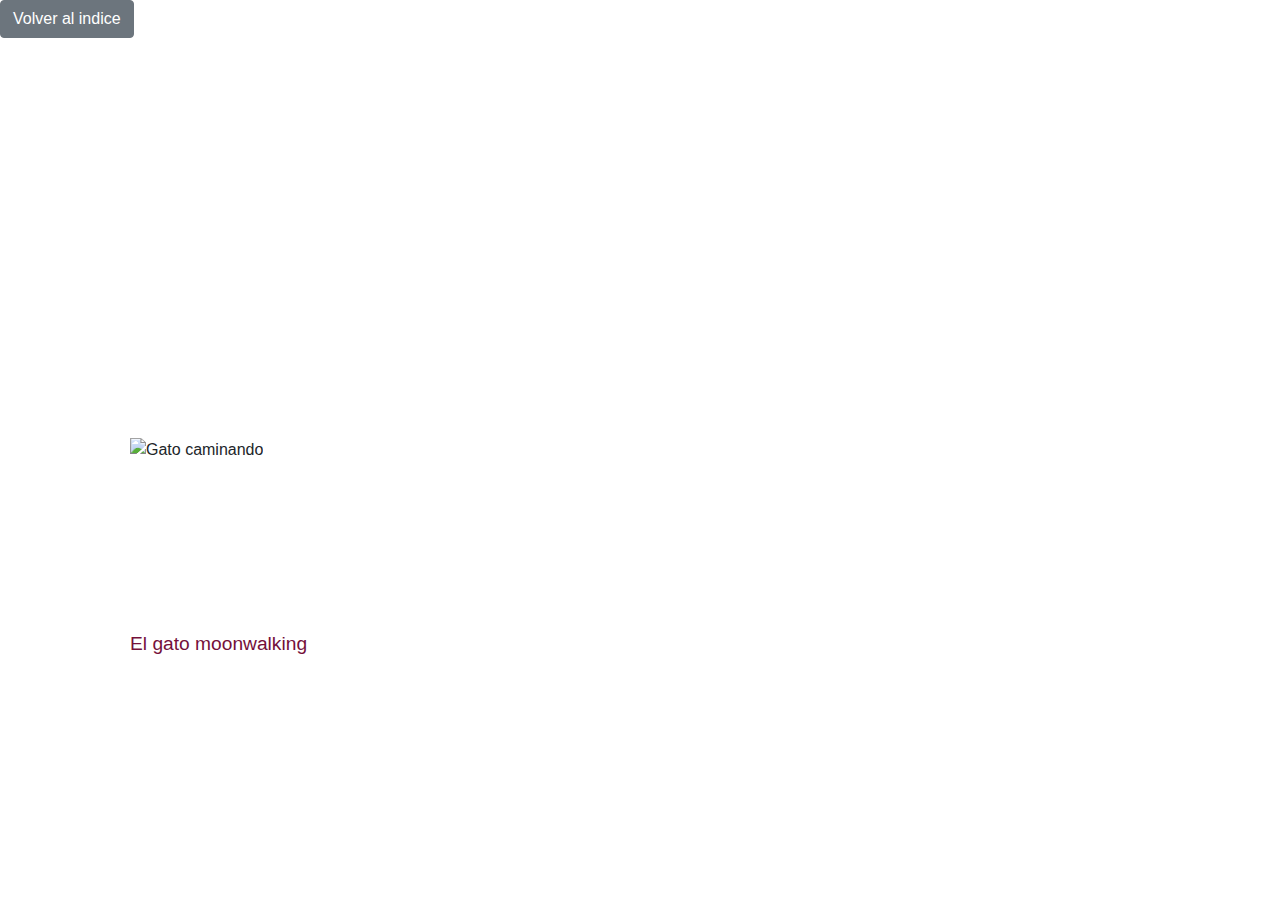
==== ejercicio9/ej9.html @ a375bf8c "Add files via upload" ====
<!DOCTYPE html>
<html lang="es">
  <head>
    <meta charset="utf-8" />
    <title>Ej 9: Paseo del Gato</title>
    <link
    rel="stylesheet"
    href="https://stackpath.bootstrapcdn.com/bootstrap/4.3.1/css/bootstrap.min.css"
  />
    <a href="../index.html" class="btn btn-secondary mb-3">Volver al indice</a>
    <style>
      /* Estilo para el gato */
      #miGato {
        position: absolute;
        left: 0px;
        top: 50%;
        transform: translateY(-50%);
      }
      /* Estilo para el texto que se mueve con el gato */
      #textoDebajo {
        position: absolute;
        top: 70%; 
        font-size: 1.2em;
        color: #75103a;
        text-align: center;
      }
    </style>
  </head>
  <body>
    <img
      id="miGato"
      src="http://www.anniemation.com/clip_art/images/cat-walk.gif"
      alt="Gato caminando"
    />
    <div id="textoDebajo">El gato moonwalking</div>

    <script>

      const gato = document.getElementById("miGato");
      const texto = document.getElementById("textoDebajo");

      let posicion = 0;
      let direccion = 1; 


      function paseoGato() {
        posicion += 10 * direccion;
        gato.style.left = posicion + "px";
        texto.style.left = posicion + "px";

        const anchoVentana = window.innerWidth;
        const anchoGato = gato.width;

        if (posicion + anchoGato >= anchoVentana) {
          direccion = -1; 
        }

        if (posicion <= 0) {
          direccion = 1; 
        }
      }
      setInterval(paseoGato, 50);
    </script>


  </body>
</html>
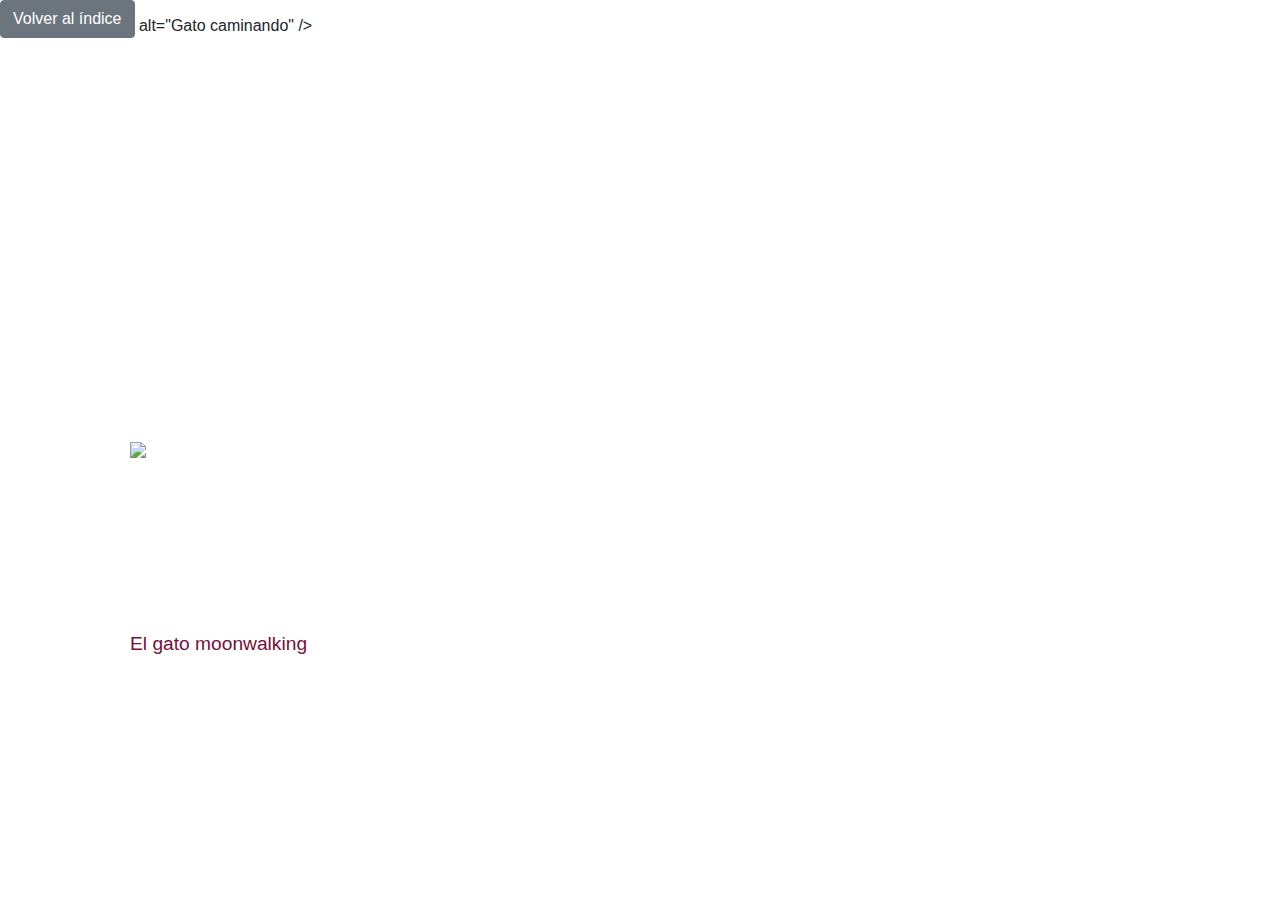
==== commit ec6a46db: "Update ej9.html" ====
--- a/ejercicio9/ej9.html
+++ b/ejercicio9/ej9.html
@@ -4,10 +4,9 @@
     <meta charset="utf-8" />
     <title>Ej 9: Paseo del Gato</title>
     <link
-    rel="stylesheet"
-    href="https://stackpath.bootstrapcdn.com/bootstrap/4.3.1/css/bootstrap.min.css"
-  />
-    <a href="../index.html" class="btn btn-secondary mb-3">Volver al indice</a>
+      rel="stylesheet"
+      href="https://stackpath.bootstrapcdn.com/bootstrap/4.3.1/css/bootstrap.min.css"
+    />
     <style>
       /* Estilo para el gato */
       #miGato {
@@ -27,21 +26,21 @@
     </style>
   </head>
   <body>
+    <a href="../index.html" class="btn btn-secondary mb-3">Volver al índice</a>
+    
     <img
       id="miGato"
-      src="http://www.anniemation.com/clip_art/images/cat-walk.gif"
+      src="catwalk.gif" <!-- Cambiado a "catwalk.gif" -->
       alt="Gato caminando"
     />
     <div id="textoDebajo">El gato moonwalking</div>
 
     <script>
-
       const gato = document.getElementById("miGato");
       const texto = document.getElementById("textoDebajo");
 
       let posicion = 0;
       let direccion = 1; 
-
 
       function paseoGato() {
         posicion += 10 * direccion;
@@ -61,6 +60,9 @@
       }
       setInterval(paseoGato, 50);
     </script>
+  </body>
+</html>
+
 
 
   </body>
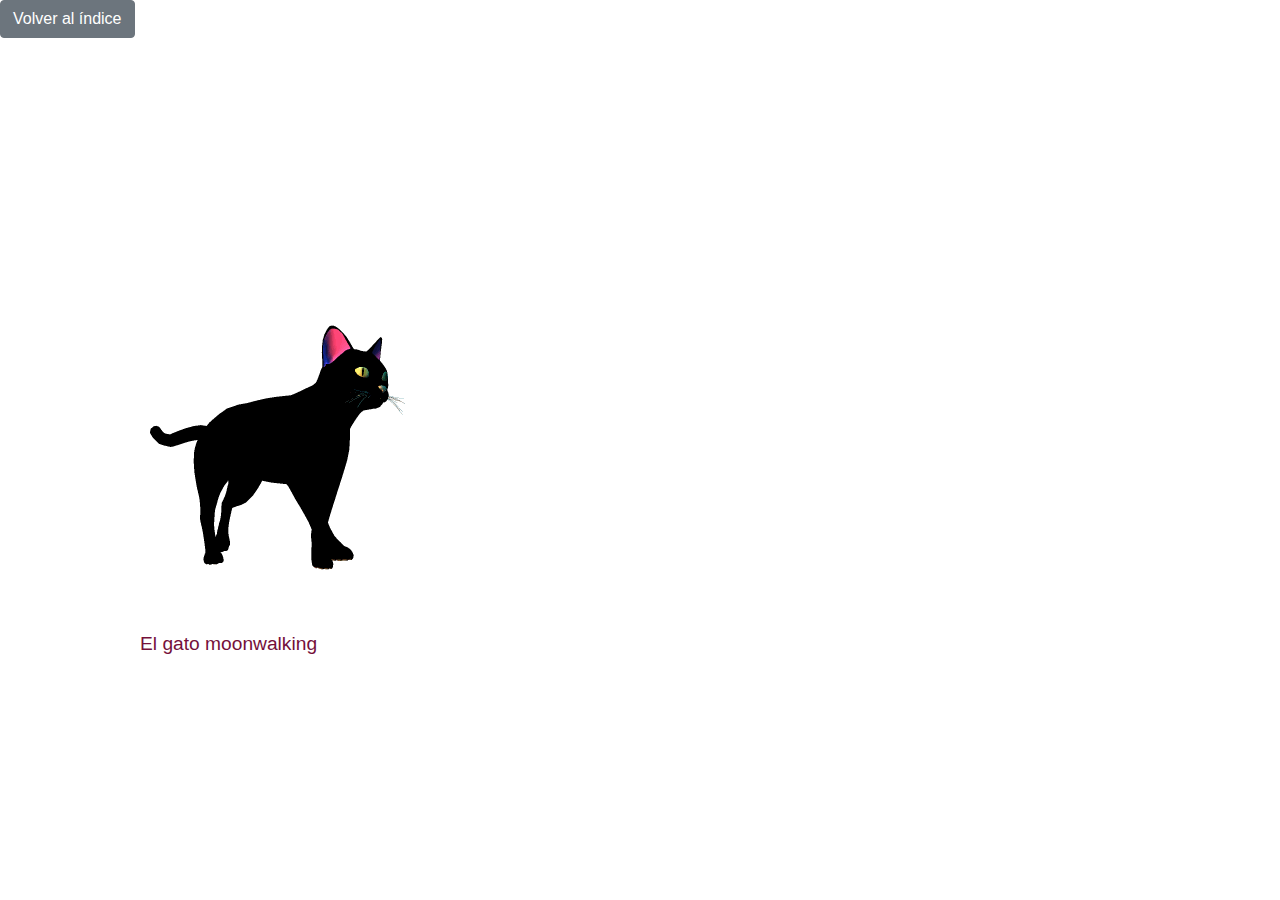
==== commit e0a4b470: "Update ej9.html" ====
--- a/ejercicio9/ej9.html
+++ b/ejercicio9/ej9.html
@@ -30,8 +30,7 @@
     
     <img
       id="miGato"
-      src="catwalk.gif" <!-- Cambiado a "catwalk.gif" -->
-      alt="Gato caminando"
+      src="catwalk.gif" 
     />
     <div id="textoDebajo">El gato moonwalking</div>
 
